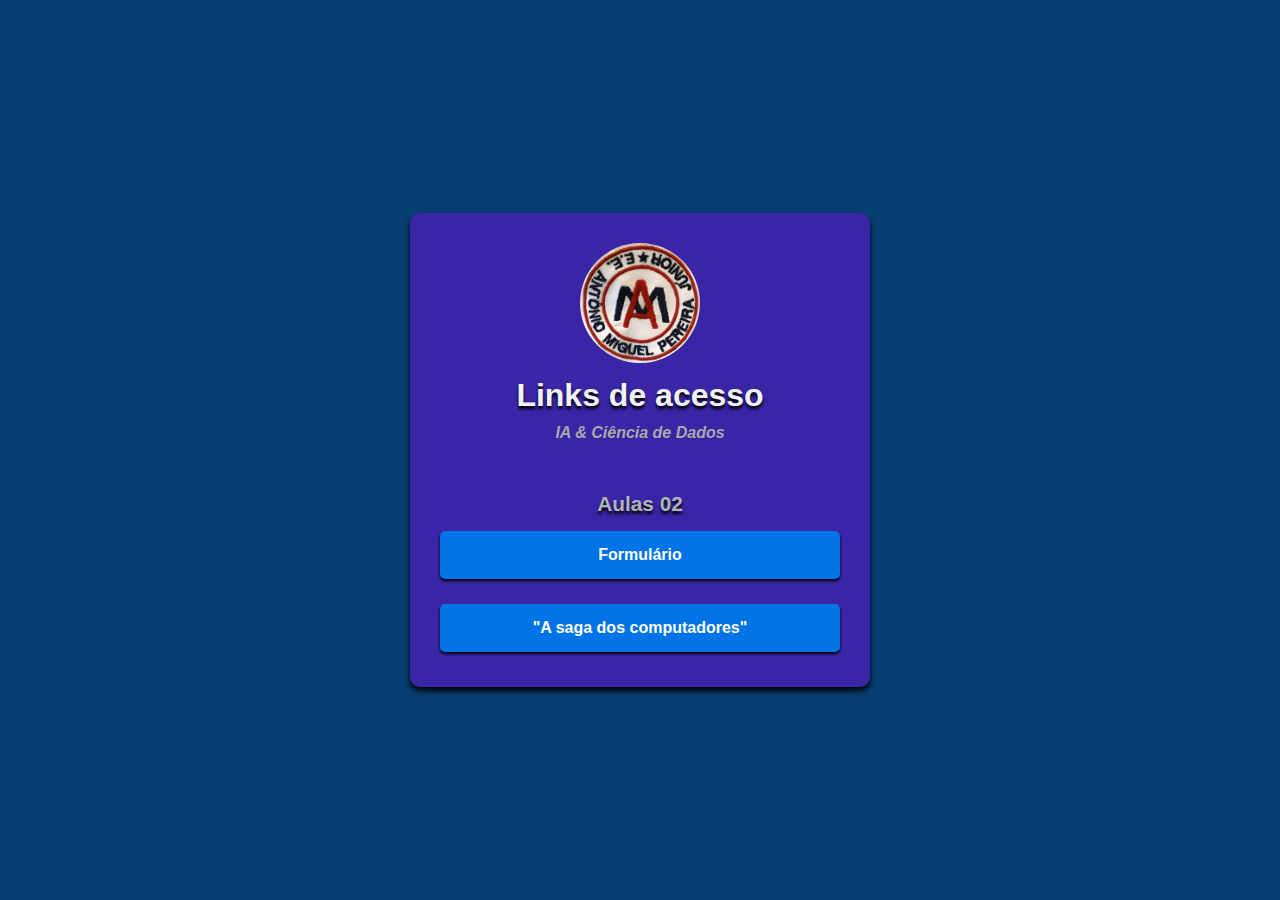
==== aula02.html @ 91f72f40 "aula 04" ====
<!DOCTYPE html>
<html lang="pt-br">
<head>
    <meta charset="UTF-8">
    <meta name="viewport" content="width=device-width, initial-scale=1.0">
    <title>Página de Links</title>
    <link rel="stylesheet" href="./src/styles.css">
</head>
<body>
    <div class="container">
        <div class="profile">
            <img src="./src/images/E.E. Antônio Miguel.png" alt="Foto de Perfil">
            <h1>Links de acesso</h1>
            <p>IA & Ciência de Dados</p>
            <h2>Aulas 02</h2>
        </div>
        <div class="links">
            <div class="link" id="link1" data-url="https://forms.gle/EBPPbgsd1XHftWfg6">
                <div class="link-cover"></div>
                <span>Formulário</span>
            </div>
            <div class="link" id="link2" data-url="https://www.youtube.com/playlist?list=PLYjrJH3e_wDOA5mxhiMxE6yslcIzU5NkX">
                <div class="link-cover"></div>
                <span>"A saga dos computadores"</span>
            </div>
        </div>
    </div>

    <script src="./src/script.js"></script>
</body>
</html>
---- src/styles.css ----
body {
    font-family: Arial, sans-serif;
    background-color: #083f72;
    display: flex;
    justify-content: center;
    align-items: center;
    height: 100vh;
    margin: 0;
    padding: 10px;
    box-sizing: border-box;
}

.container {
    background-color: #481db6c6;
    padding: 20px;
    border-radius: 10px;
    box-shadow: 0 4px 6px #000000;
    text-align: center;
    width: 100%;
    max-width: 400px;
    margin: 0 auto;
}

.profile img {
    border-radius: 50%;
    width: 100px;
    height: 100px;
    object-fit: cover;
}

.profile h1 {
    color: #f1f2f3;
    margin: 10px 0;
    font-size: 1.5em;
    text-shadow: 0 2.5px 3px #000000;
}

.profile p {
    color: #a9a9a9;
    font-size: 0.9em;
    margin-top: 5px;
    margin-bottom: 50px;
    font-weight: bold;
    font-style: italic;
}

.profile h2 {
    color: #afb4b8;
    margin: 10px 0;
    font-size: 1.3em;
    text-shadow: 0 2.5px 3px #000000;
}

.links {
    display: flex;
    flex-direction: column;
    font-weight: bold;
}

.link {
    position: relative;
    text-decoration: none;
    background-color: #0073e6;
    color: white;
    padding: 10px;
    border-radius: 5px;
    margin: 5px 0;
    overflow: hidden;
    transition: background-color 0.3s;
    cursor: pointer;
    box-shadow: 0 2px 3px #000000;
}

.link:hover {
    background-color: #005bb5;
}

body .links {
    gap: 15px;
}

body .links .container2 {
    border: 3px dashed rgb(209, 209, 209);
    border-radius: 10px;
    padding: 5px 10px 0px 10px;
    display: flex;
    flex-direction: column;
    gap: 30px;
}

/* Alterar a cor do botão e do link ao clicar */
#link1:active {
    transform: translateY(2px); /* Move o botão para baixo */
    box-shadow: 0 2px 3px #000000; /* Reduz a sombra para simular o movimento */
    background-color: #673ab7;
}

#link2:active {
    transform: translateY(2px); /* Move o botão para baixo */
    box-shadow: 0 2px 3px #000000; /* Reduz a sombra para simular o movimento */
    background-color: blue;
}

#link3:active {
    transform: translateY(2px); /* Move o botão para baixo */
    box-shadow: 0 2px 3px #000000; /* Reduz a sombra para simular o movimento */
    background-color: #1c8514;
}
  
.link span {
    position: relative;
    z-index: 1;
}

.link span:active {
    color: #000000;
}

/*
/* Efeito de clique no link
.link::after {
    content: '';
    position: absolute;
    top: 0;
    left: 0;
    width: 100%;
    height: 100%;
    background: #ffffff4d;
    transition: opacity 0.3s ease;
    opacity: 0;
    pointer-events: none;
  }
  
  .link:active::after {
    opacity: 1;
  }*/

/*.link .link-cover {
    position: absolute;
    top: 0;
    left: 0;
    right: 0;
    bottom: 0;
    background-size: cover;
    background-position: center;
    opacity: 0.2;
}*/

/* Media Queries */
@media (min-width: 768px) {
    .container {
        padding: 30px;
    }

    .profile img {
        width: 120px;
        height: 120px;
    }

    .profile h1 {
        font-size: 2em;
    }

    .profile p {
        font-size: 1em;
    }

    .link {
        padding: 15px;
    }
}

@media (max-width: 480px) {
    .container {
        padding: 15px;
    }

    .profile img {
        width: 80px;
        height: 80px;
    }

    .profile h1 {
        font-size: 1.2em;
    }

    .profile p {
        font-size: 0.8em;
    }

    .link {
        padding: 8px;
    }
}
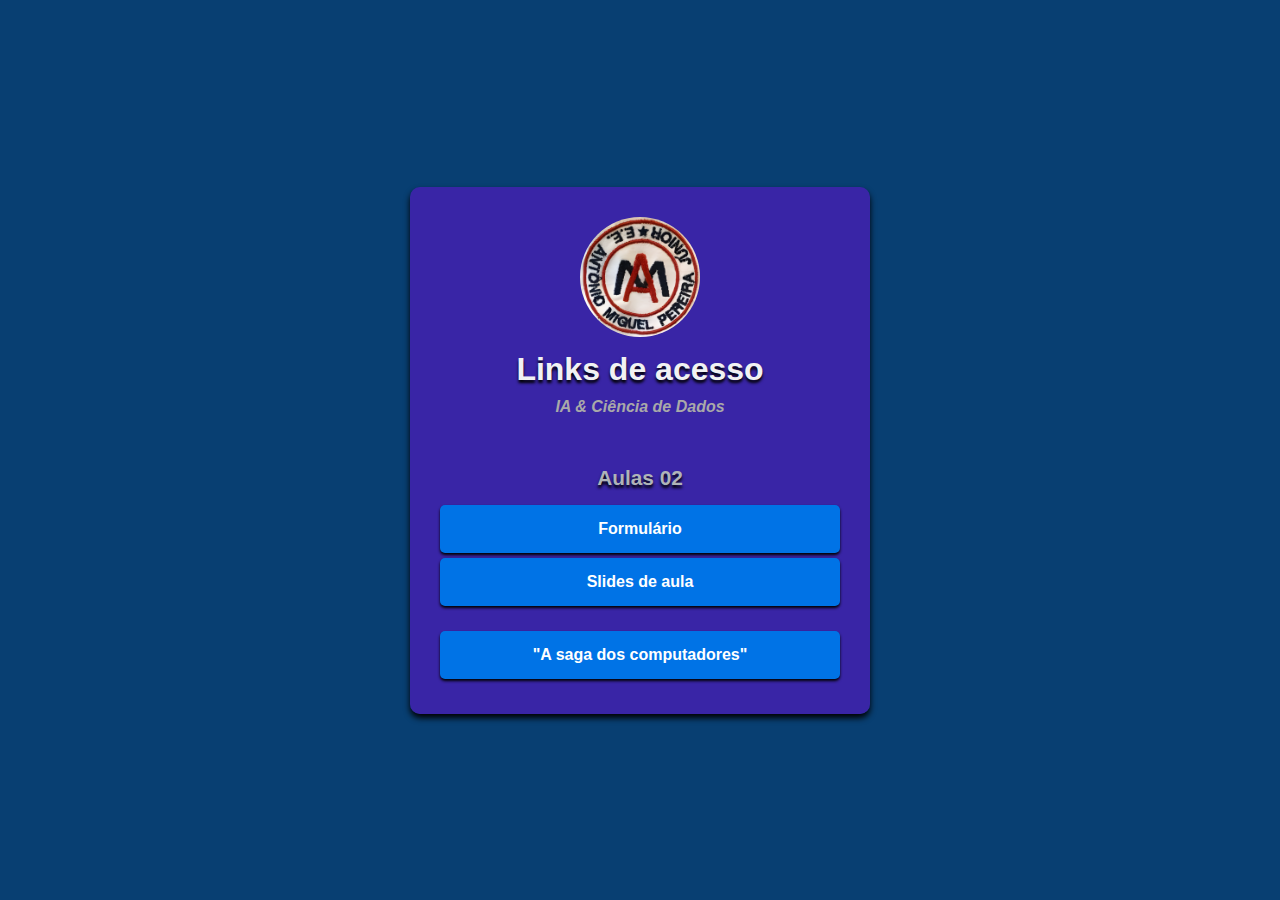
==== commit 6d0eb86e: "Ajuste dos links" ====
--- a/aula02.html
+++ b/aula02.html
@@ -15,11 +15,17 @@
             <h2>Aulas 02</h2>
         </div>
         <div class="links">
-            <div class="link" id="link1" data-url="https://forms.gle/EBPPbgsd1XHftWfg6">
-                <div class="link-cover"></div>
-                <span>Formulário</span>
+            <div class="main-links">
+                <div class="link" id="link1" data-url="https://forms.gle/EBPPbgsd1XHftWfg6">
+                    <div class="link-cover"></div>
+                    <span>Formulário</span>
+                </div>
+                <div class="link" id="link2" data-url="https://www.canva.com/design/DAGNwk-LtxQ/xpnerTXfUqB9eaF3fcm0nw/edit?utm_content=DAGNwk-LtxQ&utm_campaign=designshare&utm_medium=link2&utm_source=sharebutton">
+                    <div class="link-cover"></div>
+                    <span>Slides de aula</span>
+                </div>
             </div>
-            <div class="link" id="link2" data-url="https://www.youtube.com/playlist?list=PLYjrJH3e_wDOA5mxhiMxE6yslcIzU5NkX">
+            <div class="link" id="link3" data-url="https://www.youtube.com/playlist?list=PLYjrJH3e_wDOA5mxhiMxE6yslcIzU5NkX">
                 <div class="link-cover"></div>
                 <span>"A saga dos computadores"</span>
             </div>
--- a/src/styles.css
+++ b/src/styles.css
@@ -98,10 +98,16 @@
 #link2:active {
     transform: translateY(2px); /* Move o botão para baixo */
     box-shadow: 0 2px 3px #000000; /* Reduz a sombra para simular o movimento */
-    background-color: blue;
+    background-color: rgb(193, 193, 4);
 }
 
 #link3:active {
+    transform: translateY(2px); /* Move o botão para baixo */
+    box-shadow: 0 2px 3px #000000; /* Reduz a sombra para simular o movimento */
+    background-color: rgb(0, 0, 214);
+}
+
+#link4:active {
     transform: translateY(2px); /* Move o botão para baixo */
     box-shadow: 0 2px 3px #000000; /* Reduz a sombra para simular o movimento */
     background-color: #1c8514;
